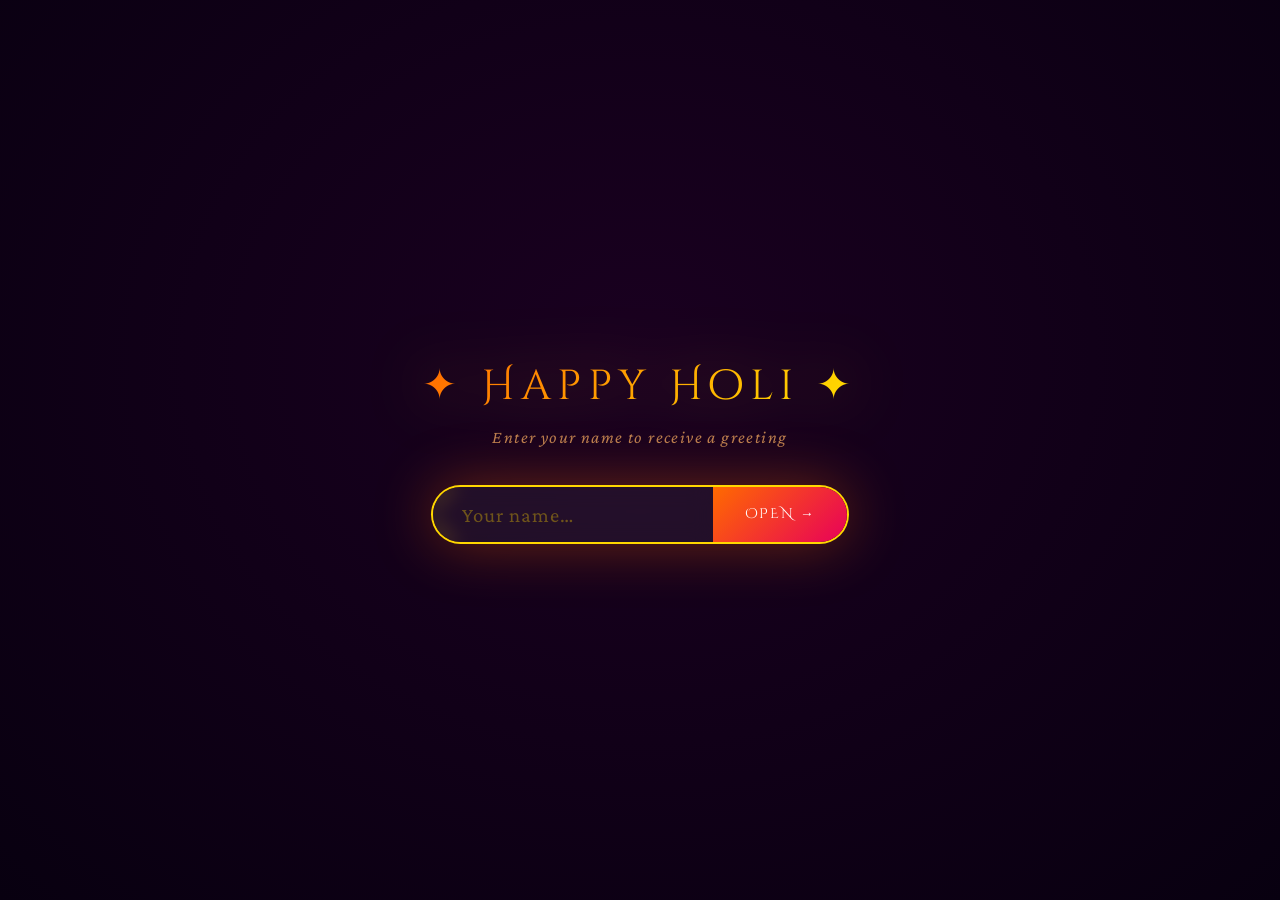
==== index.html @ 07b1f615 "Happy Holi!!!" ====
<!DOCTYPE html>
<html lang="en">
<head>
<meta charset="UTF-8">
<meta name="viewport" content="width=device-width, initial-scale=1.0">
<title>Happy Holi</title>
<link href="https://fonts.googleapis.com/css2?family=Playfair+Display:ital,wght@0,400;0,700;0,900;1,400&family=Cinzel+Decorative:wght@400;700;900&family=Crimson+Pro:ital,wght@0,300;0,400;1,300&display=swap" rel="stylesheet">
<style>
*, *::before, *::after { margin:0; padding:0; box-sizing:border-box; }

:root {
  --magenta:#e8005a; --saffron:#ff6a00; --gold:#ffd700;
  --teal:#00e5cc;    --violet:#bb44ff;  --sky:#33bbff;
  --lime:#ccff33;    --pink:#ff3fa4;    --green:#44ff88;
}

body {
  min-height:100vh;
  background:#080010;
  display:flex; flex-direction:column; align-items:center; justify-content:center;
  font-family:'Crimson Pro',serif;
  overflow:hidden; position:relative;
}

#canvas { position:fixed; inset:0; pointer-events:none; z-index:0; }

/* INPUT SCREEN */
#inputScreen {
  position:fixed; inset:0; z-index:100;
  display:flex; flex-direction:column; align-items:center; justify-content:center;
  background:radial-gradient(ellipse at 50% 40%, #1a0020 0%, #080010 100%);
}
.inp-title {
  font-family:'Cinzel Decorative',cursive;
  font-size:clamp(1.6rem,4.5vw,2.6rem);
  letter-spacing:.15em;
  background:linear-gradient(135deg,var(--saffron),var(--gold),var(--pink),var(--teal));
  -webkit-background-clip:text; -webkit-text-fill-color:transparent; background-clip:text;
  background-size:300% auto;
  animation: shimmerTitle 3s infinite linear, fadeUp .8s both ease-out;
  filter:drop-shadow(0 0 30px rgba(255,180,0,.5));
  margin-bottom:.3em;
}
@keyframes shimmerTitle { 0%{background-position:0%} 100%{background-position:300%} }
.inp-sub {
  font-family:'Crimson Pro',serif; font-style:italic;
  font-size:1.1rem; color:rgba(255,180,100,.7);
  margin-bottom:2.5rem; letter-spacing:.08em;
  animation: fadeUp .8s .2s both ease-out;
}
.inp-row {
  display:flex; border-radius:50px; overflow:hidden;
  box-shadow:0 0 0 2px var(--gold), 0 0 60px rgba(255,106,0,.4);
  animation: fadeUp .8s .35s both ease-out;
}
#nameInput {
  background:rgba(255,255,255,.06); border:none; outline:none;
  padding:1rem 1.8rem; font-family:'Crimson Pro',serif;
  font-size:1.3rem; color:#fff; width:280px;
  letter-spacing:.05em; backdrop-filter:blur(10px);
}
#nameInput::placeholder { color:rgba(255,215,0,.35); }
#submitBtn {
  background:linear-gradient(135deg,var(--saffron),var(--magenta));
  border:none; padding:1rem 2rem;
  font-family:'Cinzel Decorative',cursive; font-size:.85rem;
  color:#fff; cursor:pointer; letter-spacing:.12em; transition:opacity .2s;
}
#submitBtn:hover { opacity:.8; }

/* CARD */
#card {
  display:none; position:relative; z-index:10;
  width:min(680px,94vw);
  padding:clamp(2rem,5vw,3.5rem) clamp(1.8rem,5vw,3.5rem);
  background:
    radial-gradient(ellipse at 18% 12%, rgba(255,106,0,.22) 0%, transparent 52%),
    radial-gradient(ellipse at 82% 88%, rgba(232,0,90,.22) 0%, transparent 52%),
    radial-gradient(ellipse at 60% 40%, rgba(139,0,255,.12) 0%, transparent 60%),
    radial-gradient(ellipse at 30% 70%, rgba(0,200,180,.10) 0%, transparent 55%),
    linear-gradient(160deg,rgba(16,4,20,.97) 0%,rgba(8,2,14,.99) 100%);
  border-radius:6px;
  border:1px solid rgba(255,215,0,.3);
  text-align:center;
  animation:cardReveal 1s cubic-bezier(.22,1,.36,1) forwards;
  overflow:hidden;
}
#card.active { animation:cardReveal 1s cubic-bezier(.22,1,.36,1) forwards, borderPulse 6s 2s infinite; }
@keyframes cardReveal {
  from { opacity:0; transform:scale(.86) translateY(36px); }
  to   { opacity:1; transform:scale(1) translateY(0); }
}
@keyframes borderPulse {
  0%,100%{ box-shadow:0 0 0 1px rgba(255,106,0,.12),0 0 90px rgba(255,106,0,.2),0 0 180px rgba(139,0,255,.12); }
  33%    { box-shadow:0 0 0 1px rgba(255,60,160,.2), 0 0 90px rgba(255,60,160,.24),0 0 180px rgba(0,200,255,.15); }
  66%    { box-shadow:0 0 0 1px rgba(0,200,180,.15), 0 0 90px rgba(0,200,180,.2), 0 0 180px rgba(255,150,0,.12); }
}

/* corner brackets */
#card::before,#card::after { content:''; position:absolute; width:64px; height:64px; border-color:var(--gold); border-style:solid; opacity:.6; }
#card::before { top:14px; left:14px; border-width:2px 0 0 2px; }
#card::after  { bottom:14px; right:14px; border-width:0 2px 2px 0; }
.ctr,.cbl { position:absolute; width:64px; height:64px; border-color:var(--gold); border-style:solid; opacity:.6; }
.ctr { top:14px; right:14px; border-width:2px 2px 0 0; }
.cbl { bottom:14px; left:14px; border-width:0 0 2px 2px; }

/* glow orbs */
.orb { position:absolute; border-radius:50%; pointer-events:none; filter:blur(55px); }
@keyframes orbPulse1 { 0%{opacity:.18;transform:scale(1)} 100%{opacity:.36;transform:scale(1.2)} }
@keyframes orbPulse2 { 0%{opacity:.14;transform:scale(1)} 100%{opacity:.30;transform:scale(1.25)} }

/* splash rings */
.splash-ring { position:absolute; border-radius:50%; pointer-events:none; animation:splashIn 1.6s ease-out forwards; opacity:0; }
@keyframes splashIn { 0%{opacity:0;transform:scale(0)} 40%{opacity:.38} 100%{opacity:.13;transform:scale(1)} }

/* dividers */
.divider { display:flex; align-items:center; gap:1rem; margin:1.3rem 0; opacity:.65; }
.dline { flex:1; height:1px; background:linear-gradient(90deg,transparent,var(--gold) 50%,transparent); }
.ddot  { color:var(--gold); font-size:1.05rem; letter-spacing:.4em; }

/* FESTIVAL LABEL */
.festival-label {
  font-family:'Crimson Pro',serif; font-size:.72rem;
  letter-spacing:.48em; text-transform:uppercase;
  color:rgba(255,215,0,.55); margin-bottom:.55rem;
  animation:fadeUp .7s .3s both ease-out;
}

/* MAIN TITLE */
.main-title {
  font-family:'Cinzel Decorative',cursive;
  font-size:clamp(2.2rem,6.5vw,3.6rem); font-weight:900; line-height:1.1;
  margin-bottom:.15rem;
  background:linear-gradient(135deg,
    var(--saffron) 0%,var(--gold) 20%,var(--pink) 40%,
    var(--teal) 60%,var(--violet) 80%,var(--saffron) 100%);
  -webkit-background-clip:text; -webkit-text-fill-color:transparent; background-clip:text;
  background-size:300% auto;
  filter:drop-shadow(0 0 24px rgba(255,180,0,.4));
  animation:fadeUp .8s .45s both ease-out, shimmerTitle 4s 1.5s infinite linear;
}

/* DEAR / NAME */
.dear-line {
  font-family:'Playfair Display',serif; font-style:italic;
  font-size:clamp(1.1rem,3vw,1.5rem); color:rgba(255,240,200,.85);
  margin-bottom:.1rem; animation:fadeUp .8s .75s both ease-out;
}
.dear-name {
  font-family:'Cinzel Decorative',cursive;
  font-size:clamp(1.5rem,4.2vw,2.1rem); font-weight:700; letter-spacing:.08em;
  background:linear-gradient(135deg,var(--gold),var(--saffron),var(--pink));
  -webkit-background-clip:text; -webkit-text-fill-color:transparent; background-clip:text;
  background-size:200% auto;
  filter:drop-shadow(0 0 16px rgba(255,180,0,.55));
  animation:fadeUp .8s .9s both ease-out, shimmerName 3s 2s infinite alternate;
}
@keyframes shimmerName { 0%{background-position:0% center} 100%{background-position:200% center} }

/* MESSAGE */
.message-body {
  font-family:'Crimson Pro',serif; font-size:clamp(1rem,2.5vw,1.22rem);
  color:rgba(255,235,205,.82); line-height:1.9; letter-spacing:.02em;
  animation:fadeUp .8s 1.05s both ease-out;
}
.hw { font-style:italic; font-weight:400; }
.hw.c1 { color:#ff55bb; } .hw.c2 { color:#00e5cc; }
.hw.c3 { color:#ff8c00; } .hw.c4 { color:#44ccff; }

/* WISHING LINE */
.wishing-line {
  font-family:'Playfair Display',serif; font-style:italic;
  font-size:clamp(.95rem,2.5vw,1.18rem); color:rgba(255,220,185,.7);
  letter-spacing:.06em; animation:fadeUp .8s 1.2s both ease-out;
  margin-bottom:.5rem;
}

/* HAPPY HOLI LETTERS — solid colors, always visible */
.holi-row {
  display:flex; align-items:center; justify-content:center;
  gap:.02em; margin-bottom:.1rem;
  animation:fadeUp .8s 1.35s both ease-out;
}
.hl {
  font-family:'Cinzel Decorative',cursive;
  font-size:clamp(1.7rem,5.2vw,2.6rem); font-weight:900;
  display:inline-block;
  /* solid color via color property — background-clip NOT used so it never disappears */
  animation:letterFloat 2s infinite ease-in-out, letterGlow 2s infinite ease-in-out;
}
.hl-sep {
  color:rgba(255,215,0,.4);
  font-size:clamp(1.1rem,3vw,1.7rem);
  font-family:'Cinzel Decorative',cursive;
  margin:0 .18em;
}

/* Individual letter colors + delays */
.hl:nth-child(1)  { color:#ff3fa4; animation-delay:0s;    }
.hl:nth-child(2)  { color:#ff7700; animation-delay:.13s;  }
.hl:nth-child(3)  { color:#ffd700; animation-delay:.26s;  }
.hl:nth-child(4)  { color:#44ff88; animation-delay:.39s;  }
.hl:nth-child(5)  { color:#00e5cc; animation-delay:.52s;  }
/* .hl-sep is nth-child(6) — not .hl */
.hl:nth-child(7)  { color:#bb44ff; animation-delay:.65s;  }
.hl:nth-child(8)  { color:#33bbff; animation-delay:.78s;  }
.hl:nth-child(9)  { color:#ff55cc; animation-delay:.91s;  }
.hl:nth-child(10) { color:#ff8800; animation-delay:1.04s; }

@keyframes letterFloat {
  0%,100% { transform:translateY(0) scale(1) rotate(0deg); }
  50%      { transform:translateY(-10px) scale(1.1) rotate(-2deg); }
}
@keyframes letterGlow {
  0%,100% { text-shadow:0 0 10px currentColor, 0 0 22px currentColor; }
  50%      { text-shadow:0 0 20px currentColor, 0 0 45px currentColor, 0 0 80px currentColor; }
}

/* FROM */
.from-section { animation:fadeUp .8s 1.5s both ease-out; }
.from-label {
  font-family:'Crimson Pro',serif; font-size:.74rem;
  letter-spacing:.4em; text-transform:uppercase;
  color:rgba(255,215,0,.38); margin-bottom:.25rem;
}
.from-name {
  font-family:'Cinzel Decorative',cursive;
  font-size:clamp(1rem,2.8vw,1.45rem); font-weight:700; letter-spacing:.12em;
  background:linear-gradient(135deg,var(--teal),var(--sky),var(--lime));
  -webkit-background-clip:text; -webkit-text-fill-color:transparent; background-clip:text;
  background-size:200% auto;
  filter:drop-shadow(0 0 12px rgba(0,220,200,.45));
  animation:shimmerFrom 3s 2.5s infinite alternate;
}
@keyframes shimmerFrom { 0%{background-position:0% center} 100%{background-position:200% center} }

@keyframes fadeUp {
  from { opacity:0; transform:translateY(20px); }
  to   { opacity:1; transform:translateY(0); }
}
</style>
</head>
<body>
<canvas id="canvas"></canvas>

<!-- INPUT -->
<div id="inputScreen">
  <div class="inp-title">✦ Happy Holi ✦</div>
  <div class="inp-sub">Enter your name to receive a greeting</div>
  <div class="inp-row">
    <input id="nameInput" type="text" placeholder="Your name…" autocomplete="off" />
    <button id="submitBtn" onclick="showCard()">OPEN →</button>
  </div>
</div>

<!-- CARD -->
<div id="card">
  <div class="ctr"></div><div class="cbl"></div>

  <!-- ambient orbs -->
  <div class="orb" style="width:320px;height:320px;top:-90px;right:-90px;background:rgba(255,80,0,.24);animation:orbPulse1 6s infinite alternate;"></div>
  <div class="orb" style="width:260px;height:260px;bottom:-70px;left:-70px;background:rgba(180,0,255,.24);animation:orbPulse2 7s infinite alternate;"></div>
  <div class="orb" style="width:200px;height:200px;top:38%;right:-50px;background:rgba(0,200,180,.2);animation:orbPulse1 5s 1s infinite alternate;"></div>

  <!-- splash rings -->
  <div class="splash-ring" style="width:340px;height:340px;top:-100px;right:-100px;background:radial-gradient(circle,rgba(255,100,0,.7),transparent 70%);animation-delay:.2s;"></div>
  <div class="splash-ring" style="width:280px;height:280px;bottom:-80px;left:-80px;background:radial-gradient(circle,rgba(160,0,255,.7),transparent 70%);animation-delay:.5s;"></div>
  <div class="splash-ring" style="width:200px;height:200px;top:25%;left:-50px;background:radial-gradient(circle,rgba(0,220,180,.6),transparent 70%);animation-delay:.85s;"></div>

  <div class="festival-label">✦ &nbsp; Festival of Colors &nbsp; ✦</div>
  <div class="main-title">Happy Holi</div>

  <div class="divider"><div class="dline"></div><div class="ddot">◆ ◆ ◆</div><div class="dline"></div></div>

  <div class="dear-line">Dear,</div>
  <div class="dear-name" id="displayName">—</div>

  <div class="divider" style="margin:1rem 0"><div class="dline"></div><div class="ddot">· · ·</div><div class="dline"></div></div>

  <div class="message-body">
    May your life be forever painted<br>
    with the colors of<br>
    <span class="hw c1">Happiness</span> &nbsp;·&nbsp;
    <span class="hw c2">Success</span> &nbsp;·&nbsp;
    <span class="hw c3">Health</span> &nbsp;·&nbsp;
    <span class="hw c4">Prosperity</span>
  </div>

  <div class="divider" style="margin:1.4rem 0 .9rem"><div class="dline"></div><div class="ddot">✦</div><div class="dline"></div></div>

  <div class="wishing-line">Wishing You A Colorful</div>

  <div class="holi-row">
    <span class="hl">H</span><span class="hl">A</span><span class="hl">P</span><span class="hl">P</span><span class="hl">Y</span>
    <span class="hl-sep">·</span>
    <span class="hl">H</span><span class="hl">O</span><span class="hl">L</span><span class="hl">I</span>
  </div>

  <div class="divider"><div class="dline"></div><div class="ddot">◆ ◆ ◆</div><div class="dline"></div></div>

  <div class="from-section">
    <div class="from-label">With love, from</div>
    <div class="from-name">Dhruv</div>
  </div>
</div>

<script>
const canvas = document.getElementById('canvas');
const ctx = canvas.getContext('2d');
const COLS = ['#ff6a00','#e8005a','#ffd700','#00e5cc','#bb44ff','#33bbff','#ccff33','#ff3fa4','#44ff88','#ff88cc','#ff3300','#00ffaa'];

function resize(){ canvas.width=innerWidth; canvas.height=innerHeight; }
resize(); addEventListener('resize',resize);

const P = [];

function mkP(burst,cx,cy){
  const ang=Math.random()*Math.PI*2;
  const spd=burst?Math.random()*13+4:Math.random()*1.4+.3;
  const sz =burst?Math.random()*13+5:Math.random()*5+1.5;
  const shapes=['circle','rect','tri'];
  P.push({
    x:burst?cx:Math.random()*canvas.width,
    y:burst?cy:-12,
    vx:Math.cos(ang)*spd+(burst?0:(Math.random()-.5)*.4),
    vy:burst?Math.sin(ang)*spd:Math.random()*.9+.25,
    size:sz,
    color:COLS[Math.floor(Math.random()*COLS.length)],
    alpha:1,
    decay:burst?.008+Math.random()*.007:.004+Math.random()*.003,
    grav:burst?.07:.03,
    wobble:(Math.random()-.5)*.12,
    shape:shapes[Math.floor(Math.random()*shapes.length)],
    rot:Math.random()*Math.PI*2,
    rotV:(Math.random()-.5)*.2,
  });
}

for(let i=0;i<90;i++) P.push({
  x:Math.random()*innerWidth, y:Math.random()*innerHeight,
  vx:(Math.random()-.5)*.5, vy:Math.random()*.7+.2,
  size:Math.random()*4.5+1.5,
  color:COLS[Math.floor(Math.random()*COLS.length)],
  alpha:Math.random()*.55+.2, decay:.002, grav:.025,
  wobble:(Math.random()-.5)*.06,
  shape:'circle', rot:0, rotV:0,
});

let fc=0;
function tick(){
  ctx.clearRect(0,0,canvas.width,canvas.height);
  fc++;
  if(Math.random()<.35) mkP(false,0,0);

  for(let i=P.length-1;i>=0;i--){
    const p=P[i];
    p.x+=p.vx+Math.sin(fc*.04+i*.3)*p.wobble;
    p.y+=p.vy; p.vy+=p.grav;
    p.alpha-=p.decay; p.rot+=p.rotV;
    if(p.alpha<=0||p.y>canvas.height+30){P.splice(i,1);continue;}
    ctx.save();
    ctx.globalAlpha=p.alpha;
    ctx.fillStyle=p.color;
    ctx.translate(p.x,p.y); ctx.rotate(p.rot);
    if(p.shape==='circle'){
      ctx.beginPath(); ctx.arc(0,0,p.size,0,Math.PI*2); ctx.fill();
    } else if(p.shape==='rect'){
      ctx.fillRect(-p.size,-p.size*.5,p.size*2,p.size);
    } else {
      ctx.beginPath(); ctx.moveTo(0,-p.size); ctx.lineTo(p.size*.85,p.size*.7); ctx.lineTo(-p.size*.85,p.size*.7); ctx.closePath(); ctx.fill();
    }
    if(p.alpha>.45&&p.size>6){
      ctx.globalAlpha=p.alpha*.2;
      ctx.beginPath(); ctx.arc(0,0,p.size*2.5,0,Math.PI*2); ctx.fill();
    }
    ctx.restore();
  }
  requestAnimationFrame(tick);
}
tick();

function showCard(){
  const name=document.getElementById('nameInput').value.trim()||'Friend';
  document.getElementById('displayName').textContent=name;
  const cx=innerWidth/2, cy=innerHeight/2;
  for(let w=0;w<4;w++) for(let i=0;i<130;i++) setTimeout(()=>mkP(true,cx,cy),w*220+i*6);
  const scr=document.getElementById('inputScreen');
  scr.style.transition='opacity .65s'; scr.style.opacity='0';
  setTimeout(()=>{
    scr.style.display='none';
    const card=document.getElementById('card');
    card.style.display='block'; card.classList.add('active');
    setTimeout(()=>{
      for(let i=0;i<100;i++) setTimeout(()=>mkP(true,Math.random()*innerWidth,Math.random()*innerHeight*.5),i*10);
    },500);
  },660);
}
document.getElementById('nameInput').addEventListener('keydown',e=>{if(e.key==='Enter')showCard();});
</script>
</body>
</html>
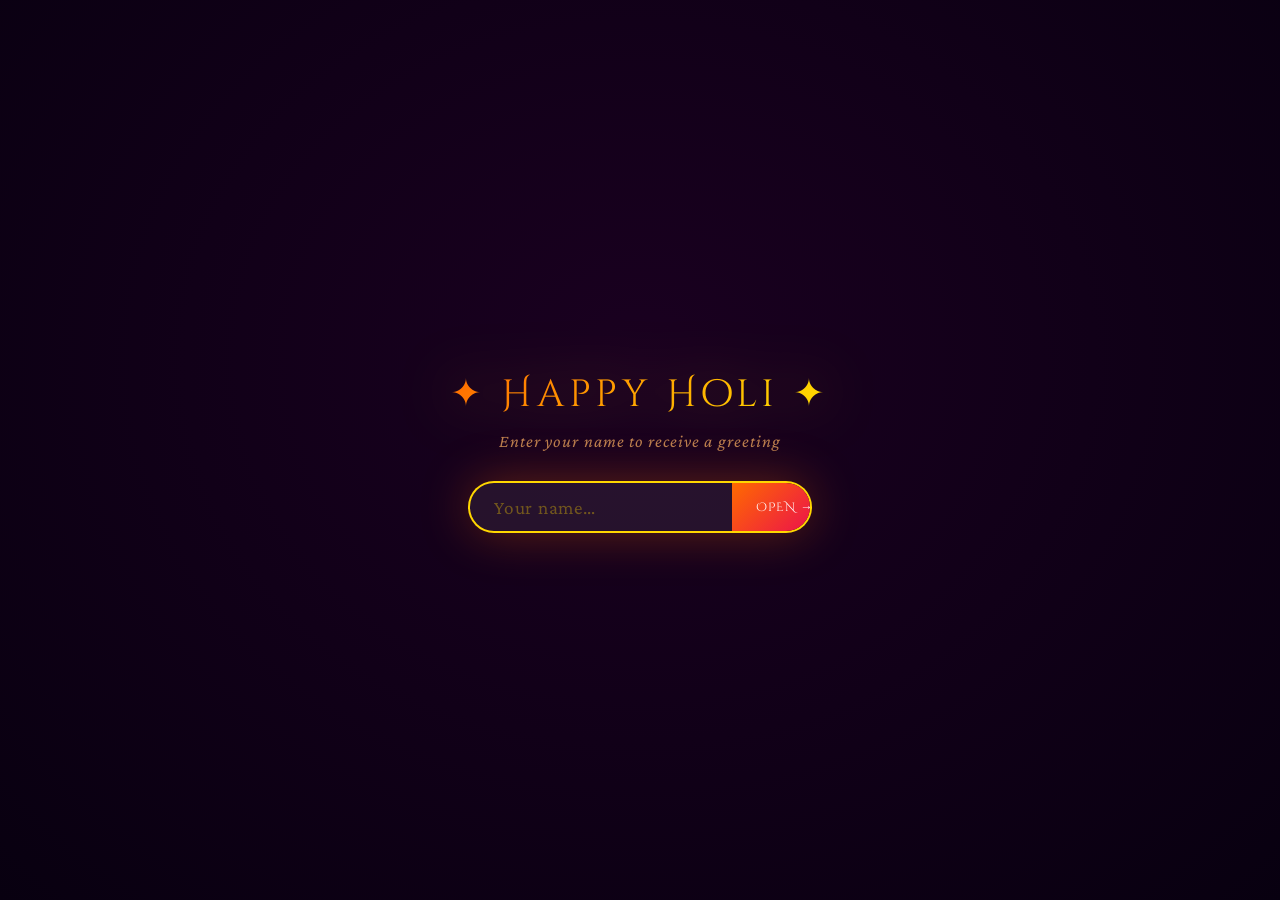
==== commit 657e3e7f: "Happy Holi!!!-Better Animation" ====
--- a/index.html
+++ b/index.html
@@ -4,244 +4,250 @@
 <meta charset="UTF-8">
 <meta name="viewport" content="width=device-width, initial-scale=1.0">
 <title>Happy Holi</title>
-<link href="https://fonts.googleapis.com/css2?family=Playfair+Display:ital,wght@0,400;0,700;0,900;1,400&family=Cinzel+Decorative:wght@400;700;900&family=Crimson+Pro:ital,wght@0,300;0,400;1,300&display=swap" rel="stylesheet">
+<link href="https://fonts.googleapis.com/css2?family=Playfair+Display:ital,wght@0,700;1,400&family=Cinzel+Decorative:wght@700;900&family=Crimson+Pro:ital,wght@0,400;1,300&display=swap" rel="stylesheet">
 <style>
-*, *::before, *::after { margin:0; padding:0; box-sizing:border-box; }
-
-:root {
-  --magenta:#e8005a; --saffron:#ff6a00; --gold:#ffd700;
-  --teal:#00e5cc;    --violet:#bb44ff;  --sky:#33bbff;
-  --lime:#ccff33;    --pink:#ff3fa4;    --green:#44ff88;
-}
-
-body {
-  min-height:100vh;
+*,*::before,*::after{margin:0;padding:0;box-sizing:border-box}
+
+:root{
+  --saffron:#ff6a00;--gold:#ffd700;--pink:#ff3fa4;
+  --teal:#00e5cc;--violet:#bb44ff;--sky:#33bbff;
+  --green:#44ff88;--magenta:#e8005a;
+}
+
+html,body{
+  min-height:100vh;width:100%;
   background:#080010;
-  display:flex; flex-direction:column; align-items:center; justify-content:center;
+  display:flex;align-items:center;justify-content:center;
   font-family:'Crimson Pro',serif;
-  overflow:hidden; position:relative;
-}
-
-#canvas { position:fixed; inset:0; pointer-events:none; z-index:0; }
+  overflow-x:hidden;overflow-y:auto;
+  position:relative;
+}
+
+/* ── CSS-only floating powder dots (GPU-composited, zero JS) ── */
+.bg-dots{position:fixed;inset:0;pointer-events:none;z-index:0;overflow:hidden;}
+.dot{
+  position:absolute;border-radius:50%;
+  animation:dotFall linear infinite;
+  will-change:transform,opacity;
+}
+@keyframes dotFall{
+  0%  {transform:translateY(-20px) translateX(0);opacity:0;}
+  10% {opacity:1;}
+  90% {opacity:.7;}
+  100%{transform:translateY(110vh) translateX(var(--dx));opacity:0;}
+}
 
 /* INPUT SCREEN */
-#inputScreen {
-  position:fixed; inset:0; z-index:100;
-  display:flex; flex-direction:column; align-items:center; justify-content:center;
-  background:radial-gradient(ellipse at 50% 40%, #1a0020 0%, #080010 100%);
-}
-.inp-title {
-  font-family:'Cinzel Decorative',cursive;
-  font-size:clamp(1.6rem,4.5vw,2.6rem);
-  letter-spacing:.15em;
+#inputScreen{
+  position:fixed;inset:0;z-index:100;
+  display:flex;flex-direction:column;align-items:center;justify-content:center;
+  background:radial-gradient(ellipse at 50% 40%,#1a0020 0%,#080010 100%);
+  padding:1.5rem;
+}
+.inp-title{
+  font-family:'Cinzel Decorative',cursive;
+  font-size:clamp(1.5rem,5vw,2.4rem);letter-spacing:.12em;
   background:linear-gradient(135deg,var(--saffron),var(--gold),var(--pink),var(--teal));
-  -webkit-background-clip:text; -webkit-text-fill-color:transparent; background-clip:text;
+  -webkit-background-clip:text;-webkit-text-fill-color:transparent;background-clip:text;
   background-size:300% auto;
-  animation: shimmerTitle 3s infinite linear, fadeUp .8s both ease-out;
-  filter:drop-shadow(0 0 30px rgba(255,180,0,.5));
-  margin-bottom:.3em;
-}
-@keyframes shimmerTitle { 0%{background-position:0%} 100%{background-position:300%} }
-.inp-sub {
-  font-family:'Crimson Pro',serif; font-style:italic;
-  font-size:1.1rem; color:rgba(255,180,100,.7);
-  margin-bottom:2.5rem; letter-spacing:.08em;
-  animation: fadeUp .8s .2s both ease-out;
-}
-.inp-row {
-  display:flex; border-radius:50px; overflow:hidden;
-  box-shadow:0 0 0 2px var(--gold), 0 0 60px rgba(255,106,0,.4);
-  animation: fadeUp .8s .35s both ease-out;
-}
-#nameInput {
-  background:rgba(255,255,255,.06); border:none; outline:none;
-  padding:1rem 1.8rem; font-family:'Crimson Pro',serif;
-  font-size:1.3rem; color:#fff; width:280px;
-  letter-spacing:.05em; backdrop-filter:blur(10px);
-}
-#nameInput::placeholder { color:rgba(255,215,0,.35); }
-#submitBtn {
+  animation:shimmer 3s infinite linear,fadeUp .8s both;
+  filter:drop-shadow(0 0 28px rgba(255,180,0,.5));
+  margin-bottom:.3em;text-align:center;
+}
+.inp-sub{
+  font-family:'Crimson Pro',serif;font-style:italic;
+  font-size:clamp(.95rem,3vw,1.1rem);color:rgba(255,180,100,.7);
+  margin-bottom:2rem;letter-spacing:.06em;
+  animation:fadeUp .7s .2s both;text-align:center;
+}
+.inp-row{
+  display:flex;border-radius:50px;overflow:hidden;
+  box-shadow:0 0 0 2px var(--gold),0 0 50px rgba(255,106,0,.35);
+  animation:fadeUp .7s .35s both;width:min(340px,90vw);
+}
+#nameInput{
+  background:rgba(255,255,255,.07);border:none;outline:none;
+  padding:.85rem 1.5rem;font-family:'Crimson Pro',serif;
+  font-size:1.2rem;color:#fff;flex:1;
+  letter-spacing:.04em;
+}
+#nameInput::placeholder{color:rgba(255,215,0,.35);}
+#submitBtn{
   background:linear-gradient(135deg,var(--saffron),var(--magenta));
-  border:none; padding:1rem 2rem;
-  font-family:'Cinzel Decorative',cursive; font-size:.85rem;
-  color:#fff; cursor:pointer; letter-spacing:.12em; transition:opacity .2s;
-}
-#submitBtn:hover { opacity:.8; }
+  border:none;padding:.85rem 1.5rem;
+  font-family:'Cinzel Decorative',cursive;font-size:.78rem;
+  color:#fff;cursor:pointer;letter-spacing:.1em;
+  white-space:nowrap;
+  -webkit-tap-highlight-color:transparent;
+}
 
 /* CARD */
-#card {
-  display:none; position:relative; z-index:10;
-  width:min(680px,94vw);
-  padding:clamp(2rem,5vw,3.5rem) clamp(1.8rem,5vw,3.5rem);
+#card{
+  display:none;position:relative;z-index:10;
+  width:min(660px,95vw);
+  padding:clamp(1.8rem,5vw,3.2rem) clamp(1.5rem,5vw,3rem);
   background:
-    radial-gradient(ellipse at 18% 12%, rgba(255,106,0,.22) 0%, transparent 52%),
-    radial-gradient(ellipse at 82% 88%, rgba(232,0,90,.22) 0%, transparent 52%),
-    radial-gradient(ellipse at 60% 40%, rgba(139,0,255,.12) 0%, transparent 60%),
-    radial-gradient(ellipse at 30% 70%, rgba(0,200,180,.10) 0%, transparent 55%),
+    radial-gradient(ellipse at 18% 12%,rgba(255,106,0,.2) 0%,transparent 50%),
+    radial-gradient(ellipse at 82% 88%,rgba(232,0,90,.2) 0%,transparent 50%),
+    radial-gradient(ellipse at 55% 40%,rgba(139,0,255,.1) 0%,transparent 58%),
     linear-gradient(160deg,rgba(16,4,20,.97) 0%,rgba(8,2,14,.99) 100%);
   border-radius:6px;
-  border:1px solid rgba(255,215,0,.3);
-  text-align:center;
-  animation:cardReveal 1s cubic-bezier(.22,1,.36,1) forwards;
-  overflow:hidden;
-}
-#card.active { animation:cardReveal 1s cubic-bezier(.22,1,.36,1) forwards, borderPulse 6s 2s infinite; }
-@keyframes cardReveal {
-  from { opacity:0; transform:scale(.86) translateY(36px); }
-  to   { opacity:1; transform:scale(1) translateY(0); }
-}
-@keyframes borderPulse {
-  0%,100%{ box-shadow:0 0 0 1px rgba(255,106,0,.12),0 0 90px rgba(255,106,0,.2),0 0 180px rgba(139,0,255,.12); }
-  33%    { box-shadow:0 0 0 1px rgba(255,60,160,.2), 0 0 90px rgba(255,60,160,.24),0 0 180px rgba(0,200,255,.15); }
-  66%    { box-shadow:0 0 0 1px rgba(0,200,180,.15), 0 0 90px rgba(0,200,180,.2), 0 0 180px rgba(255,150,0,.12); }
-}
-
-/* corner brackets */
-#card::before,#card::after { content:''; position:absolute; width:64px; height:64px; border-color:var(--gold); border-style:solid; opacity:.6; }
-#card::before { top:14px; left:14px; border-width:2px 0 0 2px; }
-#card::after  { bottom:14px; right:14px; border-width:0 2px 2px 0; }
-.ctr,.cbl { position:absolute; width:64px; height:64px; border-color:var(--gold); border-style:solid; opacity:.6; }
-.ctr { top:14px; right:14px; border-width:2px 2px 0 0; }
-.cbl { bottom:14px; left:14px; border-width:0 0 2px 2px; }
-
-/* glow orbs */
-.orb { position:absolute; border-radius:50%; pointer-events:none; filter:blur(55px); }
-@keyframes orbPulse1 { 0%{opacity:.18;transform:scale(1)} 100%{opacity:.36;transform:scale(1.2)} }
-@keyframes orbPulse2 { 0%{opacity:.14;transform:scale(1)} 100%{opacity:.30;transform:scale(1.25)} }
+  border:1px solid rgba(255,215,0,.28);
+  animation:cardReveal .9s cubic-bezier(.22,1,.36,1) forwards, borderPulse 6s 2s infinite;
+  text-align:center;overflow:hidden;
+  margin:1rem 0;
+}
+@keyframes cardReveal{
+  from{opacity:0;transform:scale(.88) translateY(30px);}
+  to  {opacity:1;transform:scale(1) translateY(0);}
+}
+@keyframes borderPulse{
+  0%,100%{box-shadow:0 0 70px rgba(255,106,0,.18),0 0 140px rgba(139,0,255,.1);}
+  33%    {box-shadow:0 0 70px rgba(255,60,160,.22),0 0 140px rgba(0,200,255,.12);}
+  66%    {box-shadow:0 0 70px rgba(0,200,180,.18),0 0 140px rgba(255,150,0,.1);}
+}
+
+/* corners */
+#card::before,#card::after{content:'';position:absolute;width:56px;height:56px;border-color:var(--gold);border-style:solid;opacity:.55;}
+#card::before{top:12px;left:12px;border-width:2px 0 0 2px;}
+#card::after {bottom:12px;right:12px;border-width:0 2px 2px 0;}
+.ctr,.cbl{position:absolute;width:56px;height:56px;border-color:var(--gold);border-style:solid;opacity:.55;}
+.ctr{top:12px;right:12px;border-width:2px 2px 0 0;}
+.cbl{bottom:12px;left:12px;border-width:0 0 2px 2px;}
+
+/* glow orbs (CSS only) */
+.orb{position:absolute;border-radius:50%;pointer-events:none;filter:blur(50px);}
+.o1{width:260px;height:260px;top:-80px;right:-80px;background:rgba(255,80,0,.22);animation:orbA 6s infinite alternate;}
+.o2{width:220px;height:220px;bottom:-60px;left:-60px;background:rgba(180,0,255,.22);animation:orbB 7s infinite alternate;}
+.o3{width:170px;height:170px;top:35%;right:-45px;background:rgba(0,200,180,.18);animation:orbA 5s 1s infinite alternate;}
+@keyframes orbA{0%{opacity:.18;transform:scale(1);}100%{opacity:.34;transform:scale(1.2);}}
+@keyframes orbB{0%{opacity:.15;transform:scale(1);}100%{opacity:.30;transform:scale(1.25);}}
 
 /* splash rings */
-.splash-ring { position:absolute; border-radius:50%; pointer-events:none; animation:splashIn 1.6s ease-out forwards; opacity:0; }
-@keyframes splashIn { 0%{opacity:0;transform:scale(0)} 40%{opacity:.38} 100%{opacity:.13;transform:scale(1)} }
+.sr{position:absolute;border-radius:50%;pointer-events:none;animation:splashIn 1.6s ease-out forwards;opacity:0;}
+@keyframes splashIn{0%{opacity:0;transform:scale(0);}45%{opacity:.35;}100%{opacity:.12;transform:scale(1);}}
 
 /* dividers */
-.divider { display:flex; align-items:center; gap:1rem; margin:1.3rem 0; opacity:.65; }
-.dline { flex:1; height:1px; background:linear-gradient(90deg,transparent,var(--gold) 50%,transparent); }
-.ddot  { color:var(--gold); font-size:1.05rem; letter-spacing:.4em; }
+.divider{display:flex;align-items:center;gap:.8rem;margin:1.2rem 0;opacity:.6;}
+.dline{flex:1;height:1px;background:linear-gradient(90deg,transparent,var(--gold) 50%,transparent);}
+.ddot{color:var(--gold);font-size:1rem;letter-spacing:.35em;}
 
 /* FESTIVAL LABEL */
-.festival-label {
-  font-family:'Crimson Pro',serif; font-size:.72rem;
-  letter-spacing:.48em; text-transform:uppercase;
-  color:rgba(255,215,0,.55); margin-bottom:.55rem;
-  animation:fadeUp .7s .3s both ease-out;
+.festival-label{
+  font-size:.68rem;letter-spacing:.45em;text-transform:uppercase;
+  color:rgba(255,215,0,.52);margin-bottom:.5rem;
+  animation:fadeUp .7s .3s both;
 }
 
 /* MAIN TITLE */
-.main-title {
-  font-family:'Cinzel Decorative',cursive;
-  font-size:clamp(2.2rem,6.5vw,3.6rem); font-weight:900; line-height:1.1;
-  margin-bottom:.15rem;
+.main-title{
+  font-family:'Cinzel Decorative',cursive;
+  font-size:clamp(2rem,6.5vw,3.4rem);font-weight:900;line-height:1.1;
   background:linear-gradient(135deg,
     var(--saffron) 0%,var(--gold) 20%,var(--pink) 40%,
     var(--teal) 60%,var(--violet) 80%,var(--saffron) 100%);
-  -webkit-background-clip:text; -webkit-text-fill-color:transparent; background-clip:text;
+  -webkit-background-clip:text;-webkit-text-fill-color:transparent;background-clip:text;
   background-size:300% auto;
-  filter:drop-shadow(0 0 24px rgba(255,180,0,.4));
-  animation:fadeUp .8s .45s both ease-out, shimmerTitle 4s 1.5s infinite linear;
-}
-
-/* DEAR / NAME */
-.dear-line {
-  font-family:'Playfair Display',serif; font-style:italic;
-  font-size:clamp(1.1rem,3vw,1.5rem); color:rgba(255,240,200,.85);
-  margin-bottom:.1rem; animation:fadeUp .8s .75s both ease-out;
-}
-.dear-name {
-  font-family:'Cinzel Decorative',cursive;
-  font-size:clamp(1.5rem,4.2vw,2.1rem); font-weight:700; letter-spacing:.08em;
+  filter:drop-shadow(0 0 22px rgba(255,180,0,.38));
+  animation:fadeUp .8s .45s both,shimmer 4s 1.5s infinite linear;
+}
+
+/* DEAR NAME */
+.dear-line{
+  font-family:'Playfair Display',serif;font-style:italic;
+  font-size:clamp(1.05rem,3vw,1.45rem);color:rgba(255,240,200,.85);
+  margin-bottom:.1rem;animation:fadeUp .8s .75s both;
+}
+.dear-name{
+  font-family:'Cinzel Decorative',cursive;
+  font-size:clamp(1.4rem,4.5vw,2rem);font-weight:700;letter-spacing:.08em;
   background:linear-gradient(135deg,var(--gold),var(--saffron),var(--pink));
-  -webkit-background-clip:text; -webkit-text-fill-color:transparent; background-clip:text;
+  -webkit-background-clip:text;-webkit-text-fill-color:transparent;background-clip:text;
   background-size:200% auto;
-  filter:drop-shadow(0 0 16px rgba(255,180,0,.55));
-  animation:fadeUp .8s .9s both ease-out, shimmerName 3s 2s infinite alternate;
-}
-@keyframes shimmerName { 0%{background-position:0% center} 100%{background-position:200% center} }
+  filter:drop-shadow(0 0 14px rgba(255,180,0,.5));
+  animation:fadeUp .8s .9s both,shimmerSlow 3s 2s infinite alternate;
+}
+@keyframes shimmerSlow{0%{background-position:0%}100%{background-position:200%}}
 
 /* MESSAGE */
-.message-body {
-  font-family:'Crimson Pro',serif; font-size:clamp(1rem,2.5vw,1.22rem);
-  color:rgba(255,235,205,.82); line-height:1.9; letter-spacing:.02em;
-  animation:fadeUp .8s 1.05s both ease-out;
-}
-.hw { font-style:italic; font-weight:400; }
-.hw.c1 { color:#ff55bb; } .hw.c2 { color:#00e5cc; }
-.hw.c3 { color:#ff8c00; } .hw.c4 { color:#44ccff; }
+.message-body{
+  font-size:clamp(.98rem,2.5vw,1.18rem);
+  color:rgba(255,235,205,.8);line-height:1.85;
+  animation:fadeUp .8s 1.05s both;
+}
+.hw{font-style:italic;}
+.hw.c1{color:#ff55bb;}.hw.c2{color:#00e5cc;}.hw.c3{color:#ff8c00;}.hw.c4{color:#44ccff;}
 
 /* WISHING LINE */
-.wishing-line {
-  font-family:'Playfair Display',serif; font-style:italic;
-  font-size:clamp(.95rem,2.5vw,1.18rem); color:rgba(255,220,185,.7);
-  letter-spacing:.06em; animation:fadeUp .8s 1.2s both ease-out;
-  margin-bottom:.5rem;
-}
-
-/* HAPPY HOLI LETTERS — solid colors, always visible */
-.holi-row {
-  display:flex; align-items:center; justify-content:center;
-  gap:.02em; margin-bottom:.1rem;
-  animation:fadeUp .8s 1.35s both ease-out;
-}
-.hl {
-  font-family:'Cinzel Decorative',cursive;
-  font-size:clamp(1.7rem,5.2vw,2.6rem); font-weight:900;
+.wishing-line{
+  font-family:'Playfair Display',serif;font-style:italic;
+  font-size:clamp(.92rem,2.5vw,1.12rem);color:rgba(255,220,185,.65);
+  letter-spacing:.06em;animation:fadeUp .8s 1.2s both;margin-bottom:.5rem;
+}
+
+/* HAPPY HOLI — solid colors, always crisp, GPU-only transform animations */
+.holi-row{
+  display:flex;align-items:center;justify-content:center;
+  flex-wrap:nowrap;gap:0;margin-bottom:.1rem;
+  animation:fadeUp .8s 1.35s both;
+}
+.hl{
+  font-family:'Cinzel Decorative',cursive;
+  font-size:clamp(1.6rem,5.5vw,2.5rem);font-weight:900;
   display:inline-block;
-  /* solid color via color property — background-clip NOT used so it never disappears */
-  animation:letterFloat 2s infinite ease-in-out, letterGlow 2s infinite ease-in-out;
-}
-.hl-sep {
-  color:rgba(255,215,0,.4);
-  font-size:clamp(1.1rem,3vw,1.7rem);
-  font-family:'Cinzel Decorative',cursive;
-  margin:0 .18em;
-}
-
-/* Individual letter colors + delays */
-.hl:nth-child(1)  { color:#ff3fa4; animation-delay:0s;    }
-.hl:nth-child(2)  { color:#ff7700; animation-delay:.13s;  }
-.hl:nth-child(3)  { color:#ffd700; animation-delay:.26s;  }
-.hl:nth-child(4)  { color:#44ff88; animation-delay:.39s;  }
-.hl:nth-child(5)  { color:#00e5cc; animation-delay:.52s;  }
-/* .hl-sep is nth-child(6) — not .hl */
-.hl:nth-child(7)  { color:#bb44ff; animation-delay:.65s;  }
-.hl:nth-child(8)  { color:#33bbff; animation-delay:.78s;  }
-.hl:nth-child(9)  { color:#ff55cc; animation-delay:.91s;  }
-.hl:nth-child(10) { color:#ff8800; animation-delay:1.04s; }
-
-@keyframes letterFloat {
-  0%,100% { transform:translateY(0) scale(1) rotate(0deg); }
-  50%      { transform:translateY(-10px) scale(1.1) rotate(-2deg); }
-}
-@keyframes letterGlow {
-  0%,100% { text-shadow:0 0 10px currentColor, 0 0 22px currentColor; }
-  50%      { text-shadow:0 0 20px currentColor, 0 0 45px currentColor, 0 0 80px currentColor; }
+  will-change:transform;
+  /* text-shadow toggled via animation, NOT filter (cheaper on mobile) */
+}
+.hl-sep{color:rgba(255,215,0,.4);font-size:clamp(1rem,3vw,1.5rem);font-family:'Cinzel Decorative',cursive;margin:0 .12em;}
+
+/* individual colors */
+.hl:nth-child(1) {color:#ff3fa4;animation:lf 2s 0s    infinite ease-in-out;}
+.hl:nth-child(2) {color:#ff7700;animation:lf 2s .13s  infinite ease-in-out;}
+.hl:nth-child(3) {color:#ffd700;animation:lf 2s .26s  infinite ease-in-out;}
+.hl:nth-child(4) {color:#44ff88;animation:lf 2s .39s  infinite ease-in-out;}
+.hl:nth-child(5) {color:#00e5cc;animation:lf 2s .52s  infinite ease-in-out;}
+.hl:nth-child(7) {color:#bb44ff;animation:lf 2s .65s  infinite ease-in-out;}
+.hl:nth-child(8) {color:#33bbff;animation:lf 2s .78s  infinite ease-in-out;}
+.hl:nth-child(9) {color:#ff55cc;animation:lf 2s .91s  infinite ease-in-out;}
+.hl:nth-child(10){color:#ff8800;animation:lf 2s 1.04s infinite ease-in-out;}
+
+/* translateY only — compositor-only, zero paint */
+@keyframes lf{
+  0%,100%{transform:translateY(0);}
+  50%    {transform:translateY(-9px);}
 }
 
 /* FROM */
-.from-section { animation:fadeUp .8s 1.5s both ease-out; }
-.from-label {
-  font-family:'Crimson Pro',serif; font-size:.74rem;
-  letter-spacing:.4em; text-transform:uppercase;
-  color:rgba(255,215,0,.38); margin-bottom:.25rem;
-}
-.from-name {
-  font-family:'Cinzel Decorative',cursive;
-  font-size:clamp(1rem,2.8vw,1.45rem); font-weight:700; letter-spacing:.12em;
-  background:linear-gradient(135deg,var(--teal),var(--sky),var(--lime));
-  -webkit-background-clip:text; -webkit-text-fill-color:transparent; background-clip:text;
-  background-size:200% auto;
-  filter:drop-shadow(0 0 12px rgba(0,220,200,.45));
-  animation:shimmerFrom 3s 2.5s infinite alternate;
-}
-@keyframes shimmerFrom { 0%{background-position:0% center} 100%{background-position:200% center} }
-
-@keyframes fadeUp {
-  from { opacity:0; transform:translateY(20px); }
-  to   { opacity:1; transform:translateY(0); }
-}
+.from-section{animation:fadeUp .8s 1.5s both;}
+.from-label{font-size:.72rem;letter-spacing:.4em;text-transform:uppercase;color:rgba(255,215,0,.36);margin-bottom:.22rem;}
+.from-name{
+  font-family:'Cinzel Decorative',cursive;
+  font-size:clamp(1rem,2.8vw,1.4rem);font-weight:700;letter-spacing:.12em;
+  background:linear-gradient(135deg,var(--teal),var(--sky),#ccff33);
+  -webkit-background-clip:text;-webkit-text-fill-color:transparent;background-clip:text;
+  background-size:200% auto;filter:drop-shadow(0 0 10px rgba(0,220,200,.4));
+  animation:shimmerSlow 3s 2.5s infinite alternate;
+}
+
+/* burst confetti (CSS keyframes, spawned via JS clone) */
+.confetti{
+  position:fixed;border-radius:50%;pointer-events:none;z-index:200;
+  will-change:transform,opacity;
+  animation:confettiFly var(--dur) var(--delay) ease-out forwards;
+}
+@keyframes confettiFly{
+  0%  {transform:translate(0,0) scale(1) rotate(0deg);opacity:1;}
+  100%{transform:translate(var(--tx),var(--ty)) scale(.4) rotate(var(--rot));opacity:0;}
+}
+
+@keyframes shimmer{0%{background-position:0%}100%{background-position:300%}}
+@keyframes fadeUp{from{opacity:0;transform:translateY(18px);}to{opacity:1;transform:translateY(0);}}
 </style>
 </head>
 <body>
-<canvas id="canvas"></canvas>
+
+<!-- CSS powder dots background -->
+<div class="bg-dots" id="bgDots"></div>
 
 <!-- INPUT -->
 <div id="inputScreen">
@@ -256,16 +262,10 @@
 <!-- CARD -->
 <div id="card">
   <div class="ctr"></div><div class="cbl"></div>
-
-  <!-- ambient orbs -->
-  <div class="orb" style="width:320px;height:320px;top:-90px;right:-90px;background:rgba(255,80,0,.24);animation:orbPulse1 6s infinite alternate;"></div>
-  <div class="orb" style="width:260px;height:260px;bottom:-70px;left:-70px;background:rgba(180,0,255,.24);animation:orbPulse2 7s infinite alternate;"></div>
-  <div class="orb" style="width:200px;height:200px;top:38%;right:-50px;background:rgba(0,200,180,.2);animation:orbPulse1 5s 1s infinite alternate;"></div>
-
-  <!-- splash rings -->
-  <div class="splash-ring" style="width:340px;height:340px;top:-100px;right:-100px;background:radial-gradient(circle,rgba(255,100,0,.7),transparent 70%);animation-delay:.2s;"></div>
-  <div class="splash-ring" style="width:280px;height:280px;bottom:-80px;left:-80px;background:radial-gradient(circle,rgba(160,0,255,.7),transparent 70%);animation-delay:.5s;"></div>
-  <div class="splash-ring" style="width:200px;height:200px;top:25%;left:-50px;background:radial-gradient(circle,rgba(0,220,180,.6),transparent 70%);animation-delay:.85s;"></div>
+  <div class="orb o1"></div><div class="orb o2"></div><div class="orb o3"></div>
+  <div class="sr" style="width:300px;height:300px;top:-90px;right:-90px;background:radial-gradient(circle,rgba(255,100,0,.65),transparent 70%);animation-delay:.2s;"></div>
+  <div class="sr" style="width:250px;height:250px;bottom:-70px;left:-70px;background:radial-gradient(circle,rgba(160,0,255,.65),transparent 70%);animation-delay:.5s;"></div>
+  <div class="sr" style="width:180px;height:180px;top:20%;left:-45px;background:radial-gradient(circle,rgba(0,210,170,.55),transparent 70%);animation-delay:.85s;"></div>
 
   <div class="festival-label">✦ &nbsp; Festival of Colors &nbsp; ✦</div>
   <div class="main-title">Happy Holi</div>
@@ -275,7 +275,7 @@
   <div class="dear-line">Dear,</div>
   <div class="dear-name" id="displayName">—</div>
 
-  <div class="divider" style="margin:1rem 0"><div class="dline"></div><div class="ddot">· · ·</div><div class="dline"></div></div>
+  <div class="divider" style="margin:.9rem 0"><div class="dline"></div><div class="ddot">· · ·</div><div class="dline"></div></div>
 
   <div class="message-body">
     May your life be forever painted<br>
@@ -286,10 +286,9 @@
     <span class="hw c4">Prosperity</span>
   </div>
 
-  <div class="divider" style="margin:1.4rem 0 .9rem"><div class="dline"></div><div class="ddot">✦</div><div class="dline"></div></div>
+  <div class="divider" style="margin:1.3rem 0 .85rem"><div class="dline"></div><div class="ddot">✦</div><div class="dline"></div></div>
 
   <div class="wishing-line">Wishing You A Colorful</div>
-
   <div class="holi-row">
     <span class="hl">H</span><span class="hl">A</span><span class="hl">P</span><span class="hl">P</span><span class="hl">Y</span>
     <span class="hl-sep">·</span>
@@ -305,96 +304,79 @@
 </div>
 
 <script>
-const canvas = document.getElementById('canvas');
-const ctx = canvas.getContext('2d');
-const COLS = ['#ff6a00','#e8005a','#ffd700','#00e5cc','#bb44ff','#33bbff','#ccff33','#ff3fa4','#44ff88','#ff88cc','#ff3300','#00ffaa'];
-
-function resize(){ canvas.width=innerWidth; canvas.height=innerHeight; }
-resize(); addEventListener('resize',resize);
-
-const P = [];
-
-function mkP(burst,cx,cy){
-  const ang=Math.random()*Math.PI*2;
-  const spd=burst?Math.random()*13+4:Math.random()*1.4+.3;
-  const sz =burst?Math.random()*13+5:Math.random()*5+1.5;
-  const shapes=['circle','rect','tri'];
-  P.push({
-    x:burst?cx:Math.random()*canvas.width,
-    y:burst?cy:-12,
-    vx:Math.cos(ang)*spd+(burst?0:(Math.random()-.5)*.4),
-    vy:burst?Math.sin(ang)*spd:Math.random()*.9+.25,
-    size:sz,
-    color:COLS[Math.floor(Math.random()*COLS.length)],
-    alpha:1,
-    decay:burst?.008+Math.random()*.007:.004+Math.random()*.003,
-    grav:burst?.07:.03,
-    wobble:(Math.random()-.5)*.12,
-    shape:shapes[Math.floor(Math.random()*shapes.length)],
-    rot:Math.random()*Math.PI*2,
-    rotV:(Math.random()-.5)*.2,
-  });
-}
-
-for(let i=0;i<90;i++) P.push({
-  x:Math.random()*innerWidth, y:Math.random()*innerHeight,
-  vx:(Math.random()-.5)*.5, vy:Math.random()*.7+.2,
-  size:Math.random()*4.5+1.5,
-  color:COLS[Math.floor(Math.random()*COLS.length)],
-  alpha:Math.random()*.55+.2, decay:.002, grav:.025,
-  wobble:(Math.random()-.5)*.06,
-  shape:'circle', rot:0, rotV:0,
-});
-
-let fc=0;
-function tick(){
-  ctx.clearRect(0,0,canvas.width,canvas.height);
-  fc++;
-  if(Math.random()<.35) mkP(false,0,0);
-
-  for(let i=P.length-1;i>=0;i--){
-    const p=P[i];
-    p.x+=p.vx+Math.sin(fc*.04+i*.3)*p.wobble;
-    p.y+=p.vy; p.vy+=p.grav;
-    p.alpha-=p.decay; p.rot+=p.rotV;
-    if(p.alpha<=0||p.y>canvas.height+30){P.splice(i,1);continue;}
-    ctx.save();
-    ctx.globalAlpha=p.alpha;
-    ctx.fillStyle=p.color;
-    ctx.translate(p.x,p.y); ctx.rotate(p.rot);
-    if(p.shape==='circle'){
-      ctx.beginPath(); ctx.arc(0,0,p.size,0,Math.PI*2); ctx.fill();
-    } else if(p.shape==='rect'){
-      ctx.fillRect(-p.size,-p.size*.5,p.size*2,p.size);
-    } else {
-      ctx.beginPath(); ctx.moveTo(0,-p.size); ctx.lineTo(p.size*.85,p.size*.7); ctx.lineTo(-p.size*.85,p.size*.7); ctx.closePath(); ctx.fill();
-    }
-    if(p.alpha>.45&&p.size>6){
-      ctx.globalAlpha=p.alpha*.2;
-      ctx.beginPath(); ctx.arc(0,0,p.size*2.5,0,Math.PI*2); ctx.fill();
-    }
-    ctx.restore();
+// Detect mobile — reduce effects accordingly
+const isMobile = /Mobi|Android|iPhone|iPad/i.test(navigator.userAgent) || innerWidth < 600;
+
+// ── CSS background powder dots (no canvas, pure CSS animation) ──
+const COLS=['#ff6a00','#e8005a','#ffd700','#00e5cc','#bb44ff','#33bbff','#ccff33','#ff3fa4','#44ff88'];
+const DOT_COUNT = isMobile ? 18 : 30;
+const bdEl = document.getElementById('bgDots');
+for(let i=0;i<DOT_COUNT;i++){
+  const d=document.createElement('div');
+  d.className='dot';
+  const size=Math.random()*5+3;
+  const dur=Math.random()*8+6;
+  d.style.cssText=`
+    left:${Math.random()*100}%;
+    top:-${Math.random()*20}px;
+    width:${size}px;height:${size}px;
+    background:${COLS[Math.floor(Math.random()*COLS.length)]};
+    opacity:${Math.random()*.55+.25};
+    animation-duration:${dur}s;
+    animation-delay:-${Math.random()*dur}s;
+    --dx:${(Math.random()-.5)*60}px;
+  `;
+  bdEl.appendChild(d);
+}
+
+// ── CSS confetti burst (no canvas) ──
+function burst(cx,cy,count){
+  const body=document.body;
+  for(let i=0;i<count;i++){
+    const el=document.createElement('div');
+    el.className='confetti';
+    const angle=Math.random()*Math.PI*2;
+    const dist=(Math.random()*.45+.25)*Math.min(innerWidth,innerHeight);
+    const size=Math.random()*(isMobile?8:12)+4;
+    const shapes=['50%','2px','0'];
+    el.style.cssText=`
+      left:${cx}px;top:${cy}px;
+      width:${size}px;height:${size}px;
+      background:${COLS[Math.floor(Math.random()*COLS.length)]};
+      border-radius:${shapes[Math.floor(Math.random()*shapes.length)]};
+      --tx:${Math.cos(angle)*dist}px;
+      --ty:${Math.sin(angle)*dist}px;
+      --rot:${Math.random()*720-360}deg;
+      --dur:${Math.random()*.8+.7}s;
+      --delay:${Math.random()*.15}s;
+    `;
+    body.appendChild(el);
+    setTimeout(()=>el.remove(), 1200);
   }
-  requestAnimationFrame(tick);
-}
-tick();
+}
 
 function showCard(){
   const name=document.getElementById('nameInput').value.trim()||'Friend';
   document.getElementById('displayName').textContent=name;
+
   const cx=innerWidth/2, cy=innerHeight/2;
-  for(let w=0;w<4;w++) for(let i=0;i<130;i++) setTimeout(()=>mkP(true,cx,cy),w*220+i*6);
+  const COUNT=isMobile?80:150;
+
+  // Staggered bursts
+  burst(cx,cy,COUNT);
+  setTimeout(()=>burst(cx*.3,cy*.4,COUNT*.4),250);
+  setTimeout(()=>burst(cx*1.7,cy*.3,COUNT*.4),450);
+  if(!isMobile) setTimeout(()=>burst(cx,cy*.8,COUNT*.5),600);
+
   const scr=document.getElementById('inputScreen');
-  scr.style.transition='opacity .65s'; scr.style.opacity='0';
+  scr.style.transition='opacity .6s';
+  scr.style.opacity='0';
   setTimeout(()=>{
     scr.style.display='none';
-    const card=document.getElementById('card');
-    card.style.display='block'; card.classList.add('active');
-    setTimeout(()=>{
-      for(let i=0;i<100;i++) setTimeout(()=>mkP(true,Math.random()*innerWidth,Math.random()*innerHeight*.5),i*10);
-    },500);
-  },660);
-}
+    document.getElementById('card').style.display='block';
+  },620);
+}
+
 document.getElementById('nameInput').addEventListener('keydown',e=>{if(e.key==='Enter')showCard();});
 </script>
 </body>
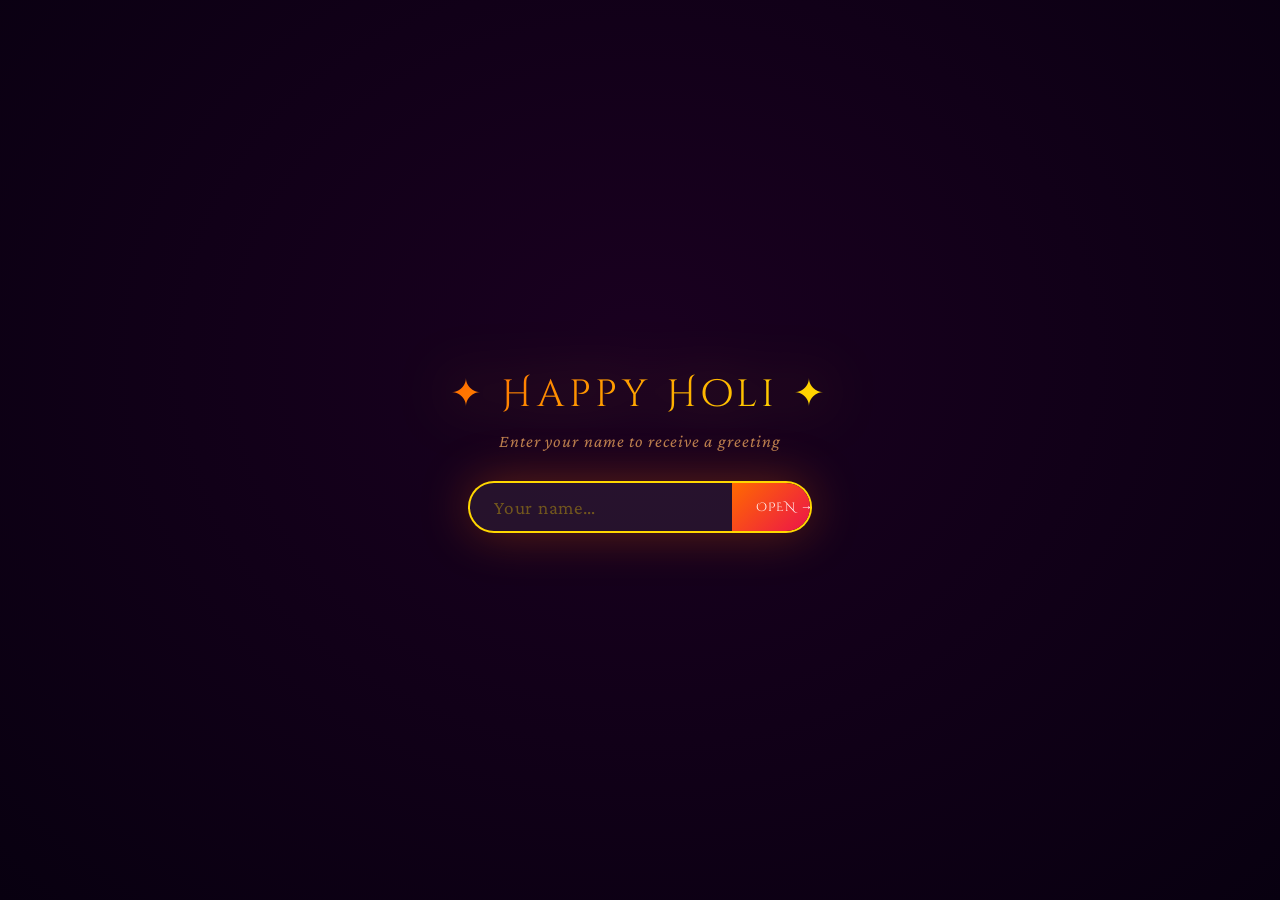
==== commit ed82bce4: "Happy Holi!!!-Separated Files" ====
--- a/index.html
+++ b/index.html
@@ -5,244 +5,7 @@
 <meta name="viewport" content="width=device-width, initial-scale=1.0">
 <title>Happy Holi</title>
 <link href="https://fonts.googleapis.com/css2?family=Playfair+Display:ital,wght@0,700;1,400&family=Cinzel+Decorative:wght@700;900&family=Crimson+Pro:ital,wght@0,400;1,300&display=swap" rel="stylesheet">
-<style>
-*,*::before,*::after{margin:0;padding:0;box-sizing:border-box}
-
-:root{
-  --saffron:#ff6a00;--gold:#ffd700;--pink:#ff3fa4;
-  --teal:#00e5cc;--violet:#bb44ff;--sky:#33bbff;
-  --green:#44ff88;--magenta:#e8005a;
-}
-
-html,body{
-  min-height:100vh;width:100%;
-  background:#080010;
-  display:flex;align-items:center;justify-content:center;
-  font-family:'Crimson Pro',serif;
-  overflow-x:hidden;overflow-y:auto;
-  position:relative;
-}
-
-/* ── CSS-only floating powder dots (GPU-composited, zero JS) ── */
-.bg-dots{position:fixed;inset:0;pointer-events:none;z-index:0;overflow:hidden;}
-.dot{
-  position:absolute;border-radius:50%;
-  animation:dotFall linear infinite;
-  will-change:transform,opacity;
-}
-@keyframes dotFall{
-  0%  {transform:translateY(-20px) translateX(0);opacity:0;}
-  10% {opacity:1;}
-  90% {opacity:.7;}
-  100%{transform:translateY(110vh) translateX(var(--dx));opacity:0;}
-}
-
-/* INPUT SCREEN */
-#inputScreen{
-  position:fixed;inset:0;z-index:100;
-  display:flex;flex-direction:column;align-items:center;justify-content:center;
-  background:radial-gradient(ellipse at 50% 40%,#1a0020 0%,#080010 100%);
-  padding:1.5rem;
-}
-.inp-title{
-  font-family:'Cinzel Decorative',cursive;
-  font-size:clamp(1.5rem,5vw,2.4rem);letter-spacing:.12em;
-  background:linear-gradient(135deg,var(--saffron),var(--gold),var(--pink),var(--teal));
-  -webkit-background-clip:text;-webkit-text-fill-color:transparent;background-clip:text;
-  background-size:300% auto;
-  animation:shimmer 3s infinite linear,fadeUp .8s both;
-  filter:drop-shadow(0 0 28px rgba(255,180,0,.5));
-  margin-bottom:.3em;text-align:center;
-}
-.inp-sub{
-  font-family:'Crimson Pro',serif;font-style:italic;
-  font-size:clamp(.95rem,3vw,1.1rem);color:rgba(255,180,100,.7);
-  margin-bottom:2rem;letter-spacing:.06em;
-  animation:fadeUp .7s .2s both;text-align:center;
-}
-.inp-row{
-  display:flex;border-radius:50px;overflow:hidden;
-  box-shadow:0 0 0 2px var(--gold),0 0 50px rgba(255,106,0,.35);
-  animation:fadeUp .7s .35s both;width:min(340px,90vw);
-}
-#nameInput{
-  background:rgba(255,255,255,.07);border:none;outline:none;
-  padding:.85rem 1.5rem;font-family:'Crimson Pro',serif;
-  font-size:1.2rem;color:#fff;flex:1;
-  letter-spacing:.04em;
-}
-#nameInput::placeholder{color:rgba(255,215,0,.35);}
-#submitBtn{
-  background:linear-gradient(135deg,var(--saffron),var(--magenta));
-  border:none;padding:.85rem 1.5rem;
-  font-family:'Cinzel Decorative',cursive;font-size:.78rem;
-  color:#fff;cursor:pointer;letter-spacing:.1em;
-  white-space:nowrap;
-  -webkit-tap-highlight-color:transparent;
-}
-
-/* CARD */
-#card{
-  display:none;position:relative;z-index:10;
-  width:min(660px,95vw);
-  padding:clamp(1.8rem,5vw,3.2rem) clamp(1.5rem,5vw,3rem);
-  background:
-    radial-gradient(ellipse at 18% 12%,rgba(255,106,0,.2) 0%,transparent 50%),
-    radial-gradient(ellipse at 82% 88%,rgba(232,0,90,.2) 0%,transparent 50%),
-    radial-gradient(ellipse at 55% 40%,rgba(139,0,255,.1) 0%,transparent 58%),
-    linear-gradient(160deg,rgba(16,4,20,.97) 0%,rgba(8,2,14,.99) 100%);
-  border-radius:6px;
-  border:1px solid rgba(255,215,0,.28);
-  animation:cardReveal .9s cubic-bezier(.22,1,.36,1) forwards, borderPulse 6s 2s infinite;
-  text-align:center;overflow:hidden;
-  margin:1rem 0;
-}
-@keyframes cardReveal{
-  from{opacity:0;transform:scale(.88) translateY(30px);}
-  to  {opacity:1;transform:scale(1) translateY(0);}
-}
-@keyframes borderPulse{
-  0%,100%{box-shadow:0 0 70px rgba(255,106,0,.18),0 0 140px rgba(139,0,255,.1);}
-  33%    {box-shadow:0 0 70px rgba(255,60,160,.22),0 0 140px rgba(0,200,255,.12);}
-  66%    {box-shadow:0 0 70px rgba(0,200,180,.18),0 0 140px rgba(255,150,0,.1);}
-}
-
-/* corners */
-#card::before,#card::after{content:'';position:absolute;width:56px;height:56px;border-color:var(--gold);border-style:solid;opacity:.55;}
-#card::before{top:12px;left:12px;border-width:2px 0 0 2px;}
-#card::after {bottom:12px;right:12px;border-width:0 2px 2px 0;}
-.ctr,.cbl{position:absolute;width:56px;height:56px;border-color:var(--gold);border-style:solid;opacity:.55;}
-.ctr{top:12px;right:12px;border-width:2px 2px 0 0;}
-.cbl{bottom:12px;left:12px;border-width:0 0 2px 2px;}
-
-/* glow orbs (CSS only) */
-.orb{position:absolute;border-radius:50%;pointer-events:none;filter:blur(50px);}
-.o1{width:260px;height:260px;top:-80px;right:-80px;background:rgba(255,80,0,.22);animation:orbA 6s infinite alternate;}
-.o2{width:220px;height:220px;bottom:-60px;left:-60px;background:rgba(180,0,255,.22);animation:orbB 7s infinite alternate;}
-.o3{width:170px;height:170px;top:35%;right:-45px;background:rgba(0,200,180,.18);animation:orbA 5s 1s infinite alternate;}
-@keyframes orbA{0%{opacity:.18;transform:scale(1);}100%{opacity:.34;transform:scale(1.2);}}
-@keyframes orbB{0%{opacity:.15;transform:scale(1);}100%{opacity:.30;transform:scale(1.25);}}
-
-/* splash rings */
-.sr{position:absolute;border-radius:50%;pointer-events:none;animation:splashIn 1.6s ease-out forwards;opacity:0;}
-@keyframes splashIn{0%{opacity:0;transform:scale(0);}45%{opacity:.35;}100%{opacity:.12;transform:scale(1);}}
-
-/* dividers */
-.divider{display:flex;align-items:center;gap:.8rem;margin:1.2rem 0;opacity:.6;}
-.dline{flex:1;height:1px;background:linear-gradient(90deg,transparent,var(--gold) 50%,transparent);}
-.ddot{color:var(--gold);font-size:1rem;letter-spacing:.35em;}
-
-/* FESTIVAL LABEL */
-.festival-label{
-  font-size:.68rem;letter-spacing:.45em;text-transform:uppercase;
-  color:rgba(255,215,0,.52);margin-bottom:.5rem;
-  animation:fadeUp .7s .3s both;
-}
-
-/* MAIN TITLE */
-.main-title{
-  font-family:'Cinzel Decorative',cursive;
-  font-size:clamp(2rem,6.5vw,3.4rem);font-weight:900;line-height:1.1;
-  background:linear-gradient(135deg,
-    var(--saffron) 0%,var(--gold) 20%,var(--pink) 40%,
-    var(--teal) 60%,var(--violet) 80%,var(--saffron) 100%);
-  -webkit-background-clip:text;-webkit-text-fill-color:transparent;background-clip:text;
-  background-size:300% auto;
-  filter:drop-shadow(0 0 22px rgba(255,180,0,.38));
-  animation:fadeUp .8s .45s both,shimmer 4s 1.5s infinite linear;
-}
-
-/* DEAR NAME */
-.dear-line{
-  font-family:'Playfair Display',serif;font-style:italic;
-  font-size:clamp(1.05rem,3vw,1.45rem);color:rgba(255,240,200,.85);
-  margin-bottom:.1rem;animation:fadeUp .8s .75s both;
-}
-.dear-name{
-  font-family:'Cinzel Decorative',cursive;
-  font-size:clamp(1.4rem,4.5vw,2rem);font-weight:700;letter-spacing:.08em;
-  background:linear-gradient(135deg,var(--gold),var(--saffron),var(--pink));
-  -webkit-background-clip:text;-webkit-text-fill-color:transparent;background-clip:text;
-  background-size:200% auto;
-  filter:drop-shadow(0 0 14px rgba(255,180,0,.5));
-  animation:fadeUp .8s .9s both,shimmerSlow 3s 2s infinite alternate;
-}
-@keyframes shimmerSlow{0%{background-position:0%}100%{background-position:200%}}
-
-/* MESSAGE */
-.message-body{
-  font-size:clamp(.98rem,2.5vw,1.18rem);
-  color:rgba(255,235,205,.8);line-height:1.85;
-  animation:fadeUp .8s 1.05s both;
-}
-.hw{font-style:italic;}
-.hw.c1{color:#ff55bb;}.hw.c2{color:#00e5cc;}.hw.c3{color:#ff8c00;}.hw.c4{color:#44ccff;}
-
-/* WISHING LINE */
-.wishing-line{
-  font-family:'Playfair Display',serif;font-style:italic;
-  font-size:clamp(.92rem,2.5vw,1.12rem);color:rgba(255,220,185,.65);
-  letter-spacing:.06em;animation:fadeUp .8s 1.2s both;margin-bottom:.5rem;
-}
-
-/* HAPPY HOLI — solid colors, always crisp, GPU-only transform animations */
-.holi-row{
-  display:flex;align-items:center;justify-content:center;
-  flex-wrap:nowrap;gap:0;margin-bottom:.1rem;
-  animation:fadeUp .8s 1.35s both;
-}
-.hl{
-  font-family:'Cinzel Decorative',cursive;
-  font-size:clamp(1.6rem,5.5vw,2.5rem);font-weight:900;
-  display:inline-block;
-  will-change:transform;
-  /* text-shadow toggled via animation, NOT filter (cheaper on mobile) */
-}
-.hl-sep{color:rgba(255,215,0,.4);font-size:clamp(1rem,3vw,1.5rem);font-family:'Cinzel Decorative',cursive;margin:0 .12em;}
-
-/* individual colors */
-.hl:nth-child(1) {color:#ff3fa4;animation:lf 2s 0s    infinite ease-in-out;}
-.hl:nth-child(2) {color:#ff7700;animation:lf 2s .13s  infinite ease-in-out;}
-.hl:nth-child(3) {color:#ffd700;animation:lf 2s .26s  infinite ease-in-out;}
-.hl:nth-child(4) {color:#44ff88;animation:lf 2s .39s  infinite ease-in-out;}
-.hl:nth-child(5) {color:#00e5cc;animation:lf 2s .52s  infinite ease-in-out;}
-.hl:nth-child(7) {color:#bb44ff;animation:lf 2s .65s  infinite ease-in-out;}
-.hl:nth-child(8) {color:#33bbff;animation:lf 2s .78s  infinite ease-in-out;}
-.hl:nth-child(9) {color:#ff55cc;animation:lf 2s .91s  infinite ease-in-out;}
-.hl:nth-child(10){color:#ff8800;animation:lf 2s 1.04s infinite ease-in-out;}
-
-/* translateY only — compositor-only, zero paint */
-@keyframes lf{
-  0%,100%{transform:translateY(0);}
-  50%    {transform:translateY(-9px);}
-}
-
-/* FROM */
-.from-section{animation:fadeUp .8s 1.5s both;}
-.from-label{font-size:.72rem;letter-spacing:.4em;text-transform:uppercase;color:rgba(255,215,0,.36);margin-bottom:.22rem;}
-.from-name{
-  font-family:'Cinzel Decorative',cursive;
-  font-size:clamp(1rem,2.8vw,1.4rem);font-weight:700;letter-spacing:.12em;
-  background:linear-gradient(135deg,var(--teal),var(--sky),#ccff33);
-  -webkit-background-clip:text;-webkit-text-fill-color:transparent;background-clip:text;
-  background-size:200% auto;filter:drop-shadow(0 0 10px rgba(0,220,200,.4));
-  animation:shimmerSlow 3s 2.5s infinite alternate;
-}
-
-/* burst confetti (CSS keyframes, spawned via JS clone) */
-.confetti{
-  position:fixed;border-radius:50%;pointer-events:none;z-index:200;
-  will-change:transform,opacity;
-  animation:confettiFly var(--dur) var(--delay) ease-out forwards;
-}
-@keyframes confettiFly{
-  0%  {transform:translate(0,0) scale(1) rotate(0deg);opacity:1;}
-  100%{transform:translate(var(--tx),var(--ty)) scale(.4) rotate(var(--rot));opacity:0;}
-}
-
-@keyframes shimmer{0%{background-position:0%}100%{background-position:300%}}
-@keyframes fadeUp{from{opacity:0;transform:translateY(18px);}to{opacity:1;transform:translateY(0);}}
-</style>
+<link rel="stylesheet" href="style.css">
 </head>
 <body>
 
@@ -298,86 +61,13 @@
   <div class="divider"><div class="dline"></div><div class="ddot">◆ ◆ ◆</div><div class="dline"></div></div>
 
   <div class="from-section">
-    <div class="from-label">With love, from</div>
+    <div class="from-label">From</div>
     <div class="from-name">Dhruv</div>
   </div>
 </div>
 
-<script>
-// Detect mobile — reduce effects accordingly
-const isMobile = /Mobi|Android|iPhone|iPad/i.test(navigator.userAgent) || innerWidth < 600;
-
-// ── CSS background powder dots (no canvas, pure CSS animation) ──
-const COLS=['#ff6a00','#e8005a','#ffd700','#00e5cc','#bb44ff','#33bbff','#ccff33','#ff3fa4','#44ff88'];
-const DOT_COUNT = isMobile ? 18 : 30;
-const bdEl = document.getElementById('bgDots');
-for(let i=0;i<DOT_COUNT;i++){
-  const d=document.createElement('div');
-  d.className='dot';
-  const size=Math.random()*5+3;
-  const dur=Math.random()*8+6;
-  d.style.cssText=`
-    left:${Math.random()*100}%;
-    top:-${Math.random()*20}px;
-    width:${size}px;height:${size}px;
-    background:${COLS[Math.floor(Math.random()*COLS.length)]};
-    opacity:${Math.random()*.55+.25};
-    animation-duration:${dur}s;
-    animation-delay:-${Math.random()*dur}s;
-    --dx:${(Math.random()-.5)*60}px;
-  `;
-  bdEl.appendChild(d);
-}
-
-// ── CSS confetti burst (no canvas) ──
-function burst(cx,cy,count){
-  const body=document.body;
-  for(let i=0;i<count;i++){
-    const el=document.createElement('div');
-    el.className='confetti';
-    const angle=Math.random()*Math.PI*2;
-    const dist=(Math.random()*.45+.25)*Math.min(innerWidth,innerHeight);
-    const size=Math.random()*(isMobile?8:12)+4;
-    const shapes=['50%','2px','0'];
-    el.style.cssText=`
-      left:${cx}px;top:${cy}px;
-      width:${size}px;height:${size}px;
-      background:${COLS[Math.floor(Math.random()*COLS.length)]};
-      border-radius:${shapes[Math.floor(Math.random()*shapes.length)]};
-      --tx:${Math.cos(angle)*dist}px;
-      --ty:${Math.sin(angle)*dist}px;
-      --rot:${Math.random()*720-360}deg;
-      --dur:${Math.random()*.8+.7}s;
-      --delay:${Math.random()*.15}s;
-    `;
-    body.appendChild(el);
-    setTimeout(()=>el.remove(), 1200);
-  }
-}
-
-function showCard(){
-  const name=document.getElementById('nameInput').value.trim()||'Friend';
-  document.getElementById('displayName').textContent=name;
-
-  const cx=innerWidth/2, cy=innerHeight/2;
-  const COUNT=isMobile?80:150;
-
-  // Staggered bursts
-  burst(cx,cy,COUNT);
-  setTimeout(()=>burst(cx*.3,cy*.4,COUNT*.4),250);
-  setTimeout(()=>burst(cx*1.7,cy*.3,COUNT*.4),450);
-  if(!isMobile) setTimeout(()=>burst(cx,cy*.8,COUNT*.5),600);
-
-  const scr=document.getElementById('inputScreen');
-  scr.style.transition='opacity .6s';
-  scr.style.opacity='0';
-  setTimeout(()=>{
-    scr.style.display='none';
-    document.getElementById('card').style.display='block';
-  },620);
-}
-
-document.getElementById('nameInput').addEventListener('keydown',e=>{if(e.key==='Enter')showCard();});
-</script>
+<!-- burst.js FIRST so window.burst exists before main.js calls it -->
+<script src="burst.js"></script>
+<script src="main.js"></script>
 </body>
 </html>
--- a/style.css
+++ b/style.css
@@ -0,0 +1,203 @@
+*,*::before,*::after{margin:0;padding:0;box-sizing:border-box}
+
+:root{
+  --saffron:#ff6a00;--gold:#ffd700;--pink:#ff3fa4;
+  --teal:#00e5cc;--violet:#bb44ff;--sky:#33bbff;
+  --green:#44ff88;--magenta:#e8005a;
+}
+
+html,body{
+  min-height:100vh;width:100%;
+  background:#080010;
+  display:flex;align-items:center;justify-content:center;
+  font-family:'Crimson Pro',serif;
+  overflow-x:hidden;overflow-y:auto;
+  position:relative;
+}
+
+.bg-dots{position:fixed;inset:0;pointer-events:none;z-index:0;overflow:hidden;}
+.dot{
+  position:absolute;border-radius:50%;
+  animation:dotFall linear infinite;
+  will-change:transform,opacity;
+}
+@keyframes dotFall{
+  0%  {transform:translateY(-20px) translateX(0);opacity:0;}
+  10% {opacity:1;}
+  90% {opacity:.7;}
+  100%{transform:translateY(110vh) translateX(var(--dx));opacity:0;}
+}
+
+/* INPUT SCREEN */
+#inputScreen{
+  position:fixed;inset:0;z-index:100;
+  display:flex;flex-direction:column;align-items:center;justify-content:center;
+  background:radial-gradient(ellipse at 50% 40%,#1a0020 0%,#080010 100%);
+  padding:1.5rem;
+}
+.inp-title{
+  font-family:'Cinzel Decorative',cursive;
+  font-size:clamp(1.5rem,5vw,2.4rem);letter-spacing:.12em;
+  background:linear-gradient(135deg,var(--saffron),var(--gold),var(--pink),var(--teal));
+  -webkit-background-clip:text;-webkit-text-fill-color:transparent;background-clip:text;
+  background-size:300% auto;
+  animation:shimmer 3s infinite linear,fadeUp .8s both;
+  filter:drop-shadow(0 0 28px rgba(255,180,0,.5));
+  margin-bottom:.3em;text-align:center;
+}
+.inp-sub{
+  font-family:'Crimson Pro',serif;font-style:italic;
+  font-size:clamp(.95rem,3vw,1.1rem);color:rgba(255,180,100,.7);
+  margin-bottom:2rem;letter-spacing:.06em;
+  animation:fadeUp .7s .2s both;text-align:center;
+}
+.inp-row{
+  display:flex;border-radius:50px;overflow:hidden;
+  box-shadow:0 0 0 2px var(--gold),0 0 50px rgba(255,106,0,.35);
+  animation:fadeUp .7s .35s both;width:min(340px,90vw);
+}
+#nameInput{
+  background:rgba(255,255,255,.07);border:none;outline:none;
+  padding:.85rem 1.5rem;font-family:'Crimson Pro',serif;
+  font-size:1.2rem;color:#fff;flex:1;letter-spacing:.04em;
+}
+#nameInput::placeholder{color:rgba(255,215,0,.35);}
+#submitBtn{
+  background:linear-gradient(135deg,var(--saffron),var(--magenta));
+  border:none;padding:.85rem 1.5rem;
+  font-family:'Cinzel Decorative',cursive;font-size:.78rem;
+  color:#fff;cursor:pointer;letter-spacing:.1em;
+  white-space:nowrap;-webkit-tap-highlight-color:transparent;
+}
+
+/* CARD */
+#card{
+  display:none;position:relative;z-index:10;
+  width:min(660px,95vw);
+  padding:clamp(1.8rem,5vw,3.2rem) clamp(1.5rem,5vw,3rem);
+  background:
+    radial-gradient(ellipse at 18% 12%,rgba(255,106,0,.2) 0%,transparent 50%),
+    radial-gradient(ellipse at 82% 88%,rgba(232,0,90,.2) 0%,transparent 50%),
+    radial-gradient(ellipse at 55% 40%,rgba(139,0,255,.1) 0%,transparent 58%),
+    linear-gradient(160deg,rgba(16,4,20,.97) 0%,rgba(8,2,14,.99) 100%);
+  border-radius:6px;
+  border:1px solid rgba(255,215,0,.28);
+  animation:cardReveal .9s cubic-bezier(.22,1,.36,1) forwards, borderPulse 6s 2s infinite;
+  text-align:center;overflow:hidden;margin:1rem 0;
+}
+@keyframes cardReveal{
+  from{opacity:0;transform:scale(.88) translateY(30px);}
+  to  {opacity:1;transform:scale(1) translateY(0);}
+}
+@keyframes borderPulse{
+  0%,100%{box-shadow:0 0 70px rgba(255,106,0,.18),0 0 140px rgba(139,0,255,.1);}
+  33%    {box-shadow:0 0 70px rgba(255,60,160,.22),0 0 140px rgba(0,200,255,.12);}
+  66%    {box-shadow:0 0 70px rgba(0,200,180,.18),0 0 140px rgba(255,150,0,.1);}
+}
+
+#card::before,#card::after{content:'';position:absolute;width:56px;height:56px;border-color:var(--gold);border-style:solid;opacity:.55;}
+#card::before{top:12px;left:12px;border-width:2px 0 0 2px;}
+#card::after {bottom:12px;right:12px;border-width:0 2px 2px 0;}
+.ctr,.cbl{position:absolute;width:56px;height:56px;border-color:var(--gold);border-style:solid;opacity:.55;}
+.ctr{top:12px;right:12px;border-width:2px 2px 0 0;}
+.cbl{bottom:12px;left:12px;border-width:0 0 2px 2px;}
+
+.orb{position:absolute;border-radius:50%;pointer-events:none;filter:blur(50px);}
+.o1{width:260px;height:260px;top:-80px;right:-80px;background:rgba(255,80,0,.22);animation:orbA 6s infinite alternate;}
+.o2{width:220px;height:220px;bottom:-60px;left:-60px;background:rgba(180,0,255,.22);animation:orbB 7s infinite alternate;}
+.o3{width:170px;height:170px;top:35%;right:-45px;background:rgba(0,200,180,.18);animation:orbA 5s 1s infinite alternate;}
+@keyframes orbA{0%{opacity:.18;transform:scale(1);}100%{opacity:.34;transform:scale(1.2);}}
+@keyframes orbB{0%{opacity:.15;transform:scale(1);}100%{opacity:.30;transform:scale(1.25);}}
+
+.sr{position:absolute;border-radius:50%;pointer-events:none;animation:splashIn 1.6s ease-out forwards;opacity:0;}
+@keyframes splashIn{0%{opacity:0;transform:scale(0);}45%{opacity:.35;}100%{opacity:.12;transform:scale(1);}}
+
+.divider{display:flex;align-items:center;gap:.8rem;margin:1.2rem 0;opacity:.6;}
+.dline{flex:1;height:1px;background:linear-gradient(90deg,transparent,var(--gold) 50%,transparent);}
+.ddot{color:var(--gold);font-size:1rem;letter-spacing:.35em;}
+
+.festival-label{font-size:.68rem;letter-spacing:.45em;text-transform:uppercase;color:rgba(255,215,0,.52);margin-bottom:.5rem;animation:fadeUp .7s .3s both;}
+
+.main-title{
+  font-family:'Cinzel Decorative',cursive;
+  font-size:clamp(2rem,6.5vw,3.4rem);font-weight:900;line-height:1.1;
+  background:linear-gradient(135deg,var(--saffron) 0%,var(--gold) 20%,var(--pink) 40%,var(--teal) 60%,var(--violet) 80%,var(--saffron) 100%);
+  -webkit-background-clip:text;-webkit-text-fill-color:transparent;background-clip:text;
+  background-size:300% auto;
+  filter:drop-shadow(0 0 22px rgba(255,180,0,.38));
+  animation:fadeUp .8s .45s both,shimmer 4s 1.5s infinite linear;
+}
+
+.dear-line{
+  font-family:'Playfair Display',serif;font-style:italic;
+  font-size:clamp(1.05rem,3vw,1.45rem);color:rgba(255,240,200,.85);
+  margin-bottom:.1rem;animation:fadeUp .8s .75s both;
+}
+.dear-name{
+  font-family:'Cinzel Decorative',cursive;
+  font-size:clamp(1.4rem,4.5vw,2rem);font-weight:700;letter-spacing:.08em;
+  background:linear-gradient(135deg,var(--gold),var(--saffron),var(--pink));
+  -webkit-background-clip:text;-webkit-text-fill-color:transparent;background-clip:text;
+  background-size:200% auto;
+  filter:drop-shadow(0 0 14px rgba(255,180,0,.5));
+  animation:fadeUp .8s .9s both,shimmerSlow 3s 2s infinite alternate;
+}
+@keyframes shimmerSlow{0%{background-position:0%}100%{background-position:200%}}
+
+.message-body{font-size:clamp(.98rem,2.5vw,1.18rem);color:rgba(255,235,205,.8);line-height:1.85;animation:fadeUp .8s 1.05s both;}
+.hw{font-style:italic;}
+.hw.c1{color:#ff55bb;}.hw.c2{color:#00e5cc;}.hw.c3{color:#ff8c00;}.hw.c4{color:#44ccff;}
+
+.wishing-line{
+  font-family:'Playfair Display',serif;font-style:italic;
+  font-size:clamp(.92rem,2.5vw,1.12rem);color:rgba(255,220,185,.65);
+  letter-spacing:.06em;animation:fadeUp .8s 1.2s both;margin-bottom:.5rem;
+}
+
+.holi-row{display:flex;align-items:center;justify-content:center;flex-wrap:nowrap;gap:0;margin-bottom:.1rem;animation:fadeUp .8s 1.35s both;}
+.hl{font-family:'Cinzel Decorative',cursive;font-size:clamp(1.6rem,5.5vw,2.5rem);font-weight:900;display:inline-block;will-change:transform;}
+.hl-sep{color:rgba(255,215,0,.4);font-size:clamp(1rem,3vw,1.5rem);font-family:'Cinzel Decorative',cursive;margin:0 .12em;}
+.hl:nth-child(1) {color:#ff3fa4;animation:lf 2s 0s    infinite ease-in-out;}
+.hl:nth-child(2) {color:#ff7700;animation:lf 2s .13s  infinite ease-in-out;}
+.hl:nth-child(3) {color:#ffd700;animation:lf 2s .26s  infinite ease-in-out;}
+.hl:nth-child(4) {color:#44ff88;animation:lf 2s .39s  infinite ease-in-out;}
+.hl:nth-child(5) {color:#00e5cc;animation:lf 2s .52s  infinite ease-in-out;}
+.hl:nth-child(7) {color:#bb44ff;animation:lf 2s .65s  infinite ease-in-out;}
+.hl:nth-child(8) {color:#33bbff;animation:lf 2s .78s  infinite ease-in-out;}
+.hl:nth-child(9) {color:#ff55cc;animation:lf 2s .91s  infinite ease-in-out;}
+.hl:nth-child(10){color:#ff8800;animation:lf 2s 1.04s infinite ease-in-out;}
+@keyframes lf{0%,100%{transform:translateY(0);}50%{transform:translateY(-9px);}}
+
+.from-section{animation:fadeUp .8s 1.5s both;}
+.from-label{font-size:.72rem;letter-spacing:.4em;text-transform:uppercase;color:rgba(255,215,0,.36);margin-bottom:.22rem;}
+.from-name{
+  font-family:'Cinzel Decorative',cursive;
+  font-size:clamp(1rem,2.8vw,1.4rem);font-weight:700;letter-spacing:.12em;
+  background:linear-gradient(135deg,var(--teal),var(--sky),#ccff33);
+  -webkit-background-clip:text;-webkit-text-fill-color:transparent;background-clip:text;
+  background-size:200% auto;filter:drop-shadow(0 0 10px rgba(0,220,200,.4));
+  animation:shimmerSlow 3s 2.5s infinite alternate;
+}
+
+/* ── CONFETTI POOL (pre-created, no runtime DOM ops) ── */
+#burst-pool{position:fixed;inset:0;pointer-events:none;z-index:200;overflow:hidden;}
+.cp{
+  position:absolute;
+  width:var(--sz);height:var(--sz);
+  border-radius:var(--br);
+  background:var(--col);
+  opacity:0;
+  will-change:transform,opacity;
+  transform:translate(-50%,-50%);
+}
+.cp.fire{
+  animation:cpFly var(--dur) var(--del) cubic-bezier(.15,.8,.35,1) forwards;
+}
+@keyframes cpFly{
+  0%  {opacity:1;transform:translate(-50%,-50%) translate(0px,0px) rotate(0deg) scale(1);}
+  80% {opacity:.8;}
+  100%{opacity:0;transform:translate(-50%,-50%) translate(var(--tx),var(--ty)) rotate(var(--rot)) scale(.25);}
+}
+
+@keyframes shimmer{0%{background-position:0%}100%{background-position:300%}}
+@keyframes fadeUp{from{opacity:0;transform:translateY(18px);}to{opacity:1;transform:translateY(0);}}
